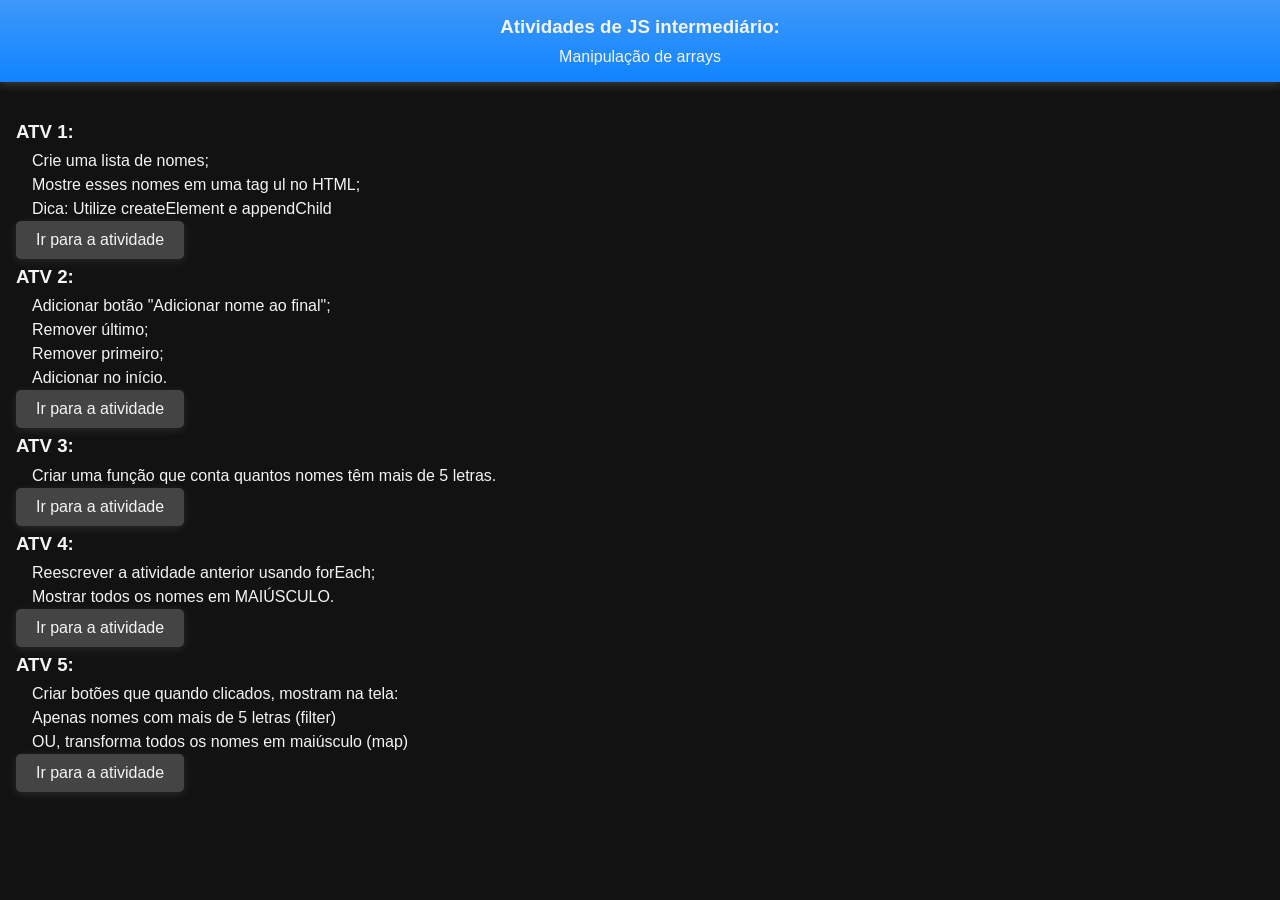
==== 04-05-2026/index.html @ f8ecd478 "atv1 Co-authored-by: Copilot <copilot@github.com>" ====
<!DOCTYPE html>
<html lang="pt-br">
<head>
    <meta charset="UTF-8">
    <meta name="viewport" content="width=device-width, initial-scale=1.0">
    <link rel="stylesheet" href="../27-04/3P-2026-Atvd-JS-main/css/custom.css">
    <title>atividade arrays</title>
    <link rel="icon" href="data:," type="image/x-icon">
    <script src="../27-04/3P-2026-Atvd-JS-main/js/escuro.js" defer></script>
</head>
<body class="dark">

    <nav style="background: linear-gradient(to bottom, #3e98f9, #1084ff); box-shadow: 0 2px 10px rgba(255, 255, 255, 0.2);">
        <h3>Atividades de JS intermediário:</h3>
        <p>Manipulação de arrays</p>
    </nav>

    <main>
    <ul>
        <h3>ATV 1:</h3>
            <li>Crie uma lista de nomes;</li>
            <li>Mostre esses nomes em uma tag ul no HTML;</li>
            <li>Dica: Utilize createElement e appendChild</li>
            <button src="paginas/atv1.html">Ir para a atividade</button>

        <h3>ATV 2:</h3>
            <li>Adicionar botão "Adicionar nome ao final";</li>
            <li>Remover último;</li>
            <li>Remover primeiro;</li>
            <li>Adicionar no início.</li>
            <button src="">Ir para a atividade</button>

        <h3>ATV 3:</h3>
            <li>Criar uma função que conta quantos nomes têm mais de 5 letras.</li>
            <button src="">Ir para a atividade</button>

        <h3>ATV 4:</h3>
            <li>Reescrever a atividade anterior usando forEach;</li>
            <li>Mostrar todos os nomes em MAIÚSCULO.</li>
            <button src="">Ir para a atividade</button>
            
        <h3>ATV 5:</h3>
            <li>Criar botões que quando clicados, mostram na tela: </li>
            <li>Apenas nomes com mais de 5 letras (filter)</li>
            <li>OU, transforma todos os nomes em maiúsculo (map)</li>
            <button src="">Ir para a atividade</button>
            
    </ul>
    </main>
</body>
</html>
---- 27-04/3P-2026-Atvd-JS-main/css/custom.css ----
* {
    margin: 0;
    padding: 0;
    box-sizing: border-box;
}

body {
    font-family: Arial, sans-serif;
    min-height: 100vh;
    display: flex;
    flex-direction: column;
    background-color: #f4f4f4;
    color: #333;
}

nav {
    background: #fff;
    display: flex;
    flex-direction: column;
    gap: 10px;
    padding: 1rem;
    margin-bottom: 1rem;
    text-align: center;
    box-shadow: 0 2px 10px rgba(0,0,0,0.2);
}

main {
    flex: 1;
    padding: 1rem;
    line-height: 2.2rem;
    
}

button{
    padding: 10px 20px;
    background-color: #f5f5f5;
    color: #333;
    border: none;
    border-radius: 5px;
    cursor: pointer;
    font-size: 1rem;
    transition: background-color 0.3s ease;
    transition: transform 0.5s ease;
    box-shadow: 0 2px 10px rgba(0,0,0,0.2);
    
}

button:hover {
    background-color: #e0e0e0;
    transform: scale(1.05);
}

/*alguns ajustes atividade 3*/
li {
    margin-left: 1rem;
    line-height: 1.5rem;
    display: flex;
    justify-content: space-between;
    align-items: center;
}

.remover {
    padding: 5px 10px;
}

body.dark .remover:hover {
    background-color: #ff4d4d;
}

/*footer removido, nunca seria uasdo*/

/* -- Tema Escuro - Atividade 2 -- */

body.dark {
    background-color: #121212;
    color: #f4f4f4;
}

body.dark nav {
    background-color: #333;
    box-shadow: 0 2px 10px rgba(255, 255, 255, 0.1);
}

body.dark nav a {
    color: lightblue; 
}

body.dark button {
    background-color: #444;
    color: #f4f4f4;
    box-shadow: 0 2px 10px rgba(255, 255, 255, 0.1);
}

body.dark button:hover {
    background-color: darkblue;
    color: #f4f4f4;
}
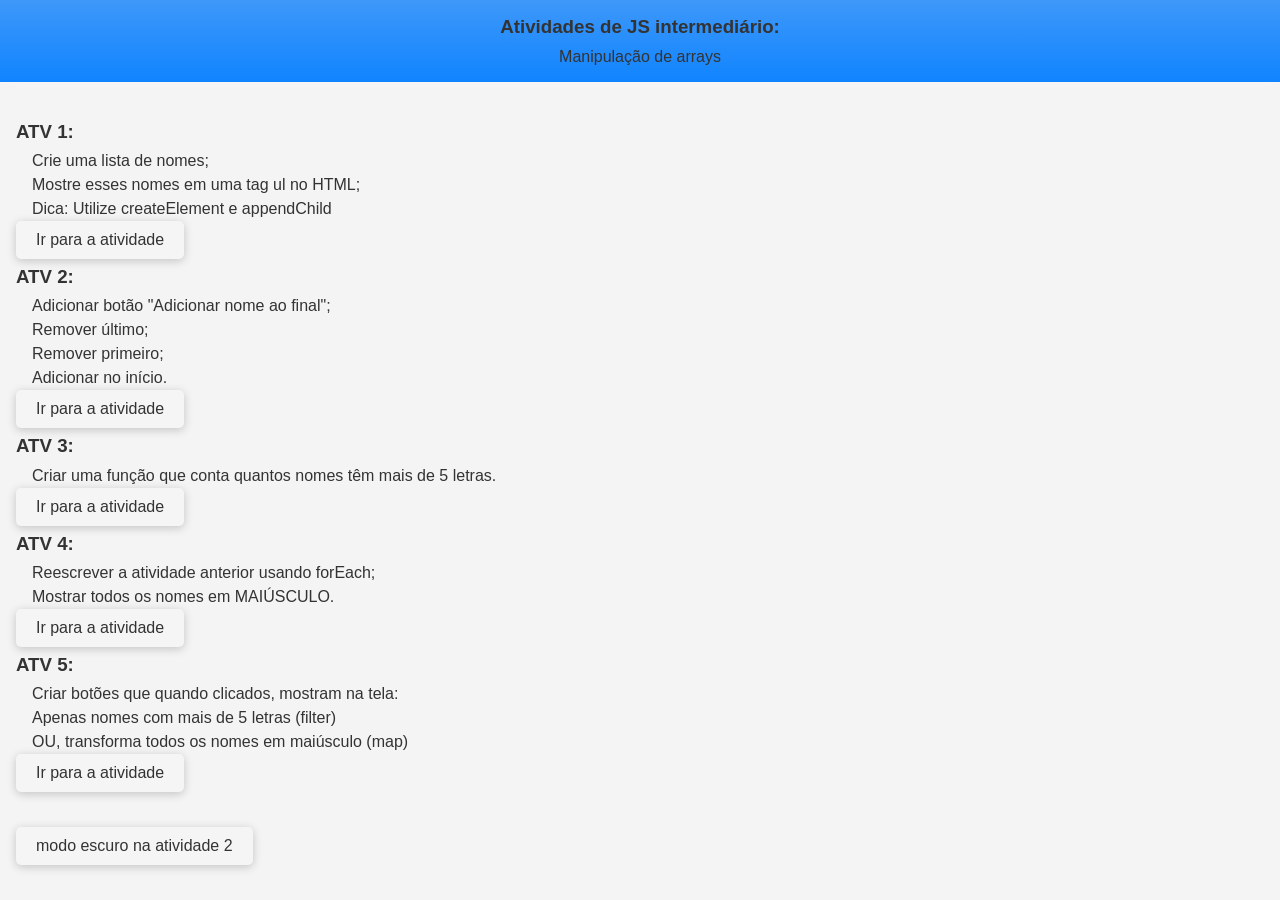
==== commit 383d50d4: "corrigir linkagem do index Co-authored-by: Copilot <copilot@github.com>" ====
--- a/04-05-2026/index.html
+++ b/04-05-2026/index.html
@@ -3,12 +3,12 @@
 <head>
     <meta charset="UTF-8">
     <meta name="viewport" content="width=device-width, initial-scale=1.0">
-    <link rel="stylesheet" href="../27-04/3P-2026-Atvd-JS-main/css/custom.css">
+    <link rel="stylesheet" href="../../custom.css">
     <title>atividade arrays</title>
     <link rel="icon" href="data:," type="image/x-icon">
     <script src="../27-04/3P-2026-Atvd-JS-main/js/escuro.js" defer></script>
 </head>
-<body class="dark">
+<body>
 
     <nav style="background: linear-gradient(to bottom, #3e98f9, #1084ff); box-shadow: 0 2px 10px rgba(255, 255, 255, 0.2);">
         <h3>Atividades de JS intermediário:</h3>
@@ -21,31 +21,33 @@
             <li>Crie uma lista de nomes;</li>
             <li>Mostre esses nomes em uma tag ul no HTML;</li>
             <li>Dica: Utilize createElement e appendChild</li>
-            <button src="paginas/atv1.html">Ir para a atividade</button>
+            <button onclick="window.location.href='paginas/atv1.html'">Ir para a atividade</button>
 
         <h3>ATV 2:</h3>
             <li>Adicionar botão "Adicionar nome ao final";</li>
             <li>Remover último;</li>
             <li>Remover primeiro;</li>
             <li>Adicionar no início.</li>
-            <button src="">Ir para a atividade</button>
+            <button onclick="window.location.href='paginas/atv2.html'">Ir para a atividade</button>
 
         <h3>ATV 3:</h3>
             <li>Criar uma função que conta quantos nomes têm mais de 5 letras.</li>
-            <button src="">Ir para a atividade</button>
+            <button onclick="window.location.href='paginas/atv3.html'">Ir para a atividade</button>
 
         <h3>ATV 4:</h3>
             <li>Reescrever a atividade anterior usando forEach;</li>
             <li>Mostrar todos os nomes em MAIÚSCULO.</li>
-            <button src="">Ir para a atividade</button>
+            <button onclick="window.location.href='paginas/atv4.html'">Ir para a atividade</button>
             
         <h3>ATV 5:</h3>
             <li>Criar botões que quando clicados, mostram na tela: </li>
             <li>Apenas nomes com mais de 5 letras (filter)</li>
             <li>OU, transforma todos os nomes em maiúsculo (map)</li>
-            <button src="">Ir para a atividade</button>
+            <button onclick="window.location.href='paginas/atv5.html'">Ir para a atividade</button>
             
     </ul>
+    <br>
+    <button onclick="window.location.href='../27-04/3P-2026-Atvd-JS-main/paginas/atividade2.html'">modo escuro na atividade 2</button>
     </main>
 </body>
 </html>
--- a/custom.css
+++ b/custom.css
@@ -0,0 +1,98 @@
+* {
+    margin: 0;
+    padding: 0;
+    box-sizing: border-box;
+}
+
+body {
+    font-family: Arial, sans-serif;
+    min-height: 100vh;
+    display: flex;
+    flex-direction: column;
+    background-color: #f4f4f4;
+    color: #333;
+}
+
+nav {
+    background: #fff;
+    display: flex;
+    flex-direction: column;
+    gap: 10px;
+    padding: 1rem;
+    margin-bottom: 1rem;
+    text-align: center;
+    box-shadow: 0 2px 10px rgba(0,0,0,0.2);
+}
+
+main {
+    flex: 1;
+    padding: 1rem;
+    line-height: 2.2rem;
+    
+}
+
+button{
+    padding: 10px 20px;
+    background-color: #f5f5f5;
+    color: #333;
+    border: none;
+    border-radius: 5px;
+    cursor: pointer;
+    font-size: 1rem;
+    transition: background-color 0.3s ease;
+    transition: transform 0.5s ease;
+    box-shadow: 0 2px 10px rgba(0,0,0,0.2);
+    
+}
+
+button:hover {
+    background-color: #e0e0e0;
+    transform: scale(1.05);
+}
+
+/*alguns ajustes atividade 3*/
+li {
+    margin-left: 1rem;
+    line-height: 1.5rem;
+    display: flex;
+    justify-content: space-between;
+    align-items: center;
+}
+
+.remover {
+    padding: 5px 10px;
+}
+
+body.dark .remover:hover {
+    background-color: #ff4d4d;
+}
+
+/*footer removido, nunca seria uasdo*/
+
+/* -- Tema Escuro - Atividade 2 -- */
+
+body.dark {
+    background-color: #121212;
+    color: #f4f4f4;
+}
+
+body.dark nav {
+    background-color: #333;
+    box-shadow: 0 2px 10px rgba(255, 255, 255, 0.1);
+}
+
+body.dark nav a {
+    color: lightblue; 
+}
+
+body.dark button {
+    background-color: #444;
+    color: #f4f4f4;
+    box-shadow: 0 2px 10px rgba(255, 255, 255, 0.1);
+}
+
+body.dark button:hover {
+    background-color: darkblue;
+    color: #f4f4f4;
+}
+
